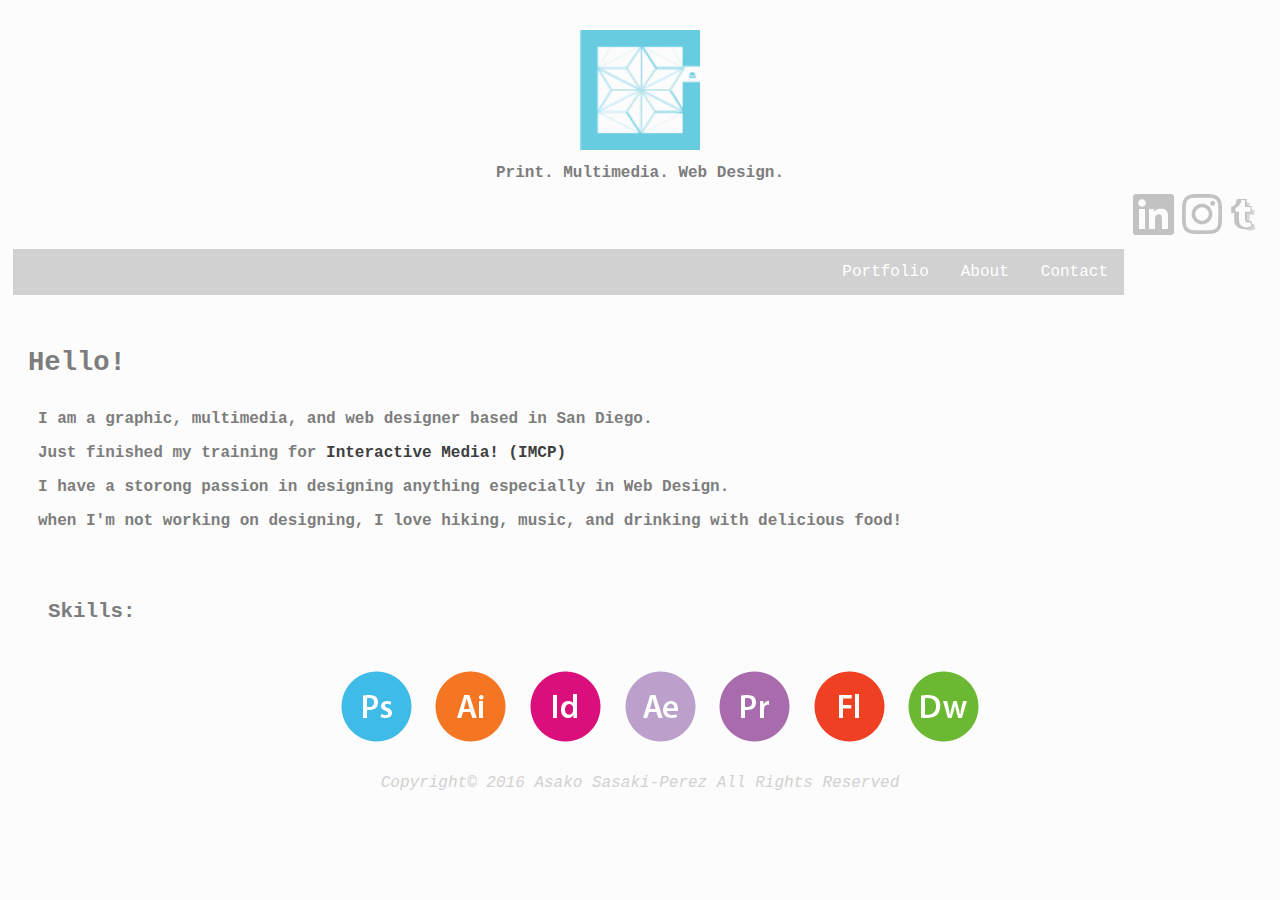
==== about.html @ d73a9f81 "Add files via upload" ====
<!doctype html>
<html>

<head>
<meta charset="UTF-8">

<link href="stylesheet-aboutme.css" rel="stylesheet" type="text/css">

<title>About</title>

</head>

<body>
<div id="logo" align="center">
<a href="index.html">
<img src="logo_color.png" width="120" height="120" alt="Logo"/>
</a>
</div>

<h4 align="center">Print. Multimedia. Web Design.</h4>

<div class="sns">
	<div id="tumblr">
    <a href="http://sako-saki.tumblr.com" target="_blank">
    <img src="tumblr_logo.png" width="40" height="40" alt="tumblr"/>
    </a>
	</div>
    
<div id="instagram">
	<a href="https://www.instagram.com/sako.saki" target="_blank">
    <img src="instagram_logo.png" width="40" height="40" alt="instagram"/>
    </a>
	</div>
    
<div id="linkedin">
	<a href="https://www.linkedin.com/in/asako-sasaki-perez-59077965" target="_blank">
    <img src="linkedin_logo.png" alt="linkedin"/>
    </a>
	</div>
</div>

<ul>
  <li><a href="contact.html">Contact</a></li>
  <li><a href="about.html">About</a></li>
  <div class="dropdown">
  <li><a href="index.html"><div class="dropbtn">Portfolio</div></a></li>
    <div class="dropdown-content">
      <a href="print.html">Print</a>
      <a href="multimedia.html">Multimedia</a>
      <a href="web.html">Web</a>
    </div>
  </div>
</ul>

<h2>Hello!</h2>
<h4 id="bio">
<p>I am a graphic, multimedia, and web designer based in San Diego.</p>
<p id="imcp">Just finished my training for <a href="imcp.html"><strong>Interactive Media! (IMCP) </strong></a></p>
<p>I have a storong passion in designing anything especially in Web Design.</p>
<p>when I'm not working on designing, I love hiking, music, and drinking with delicious food!</p>
</h4>

<br>

<h3>Skills:</h3>

<div class="adobeicon">
<div id="ps"><img src="photoshop_icon.png" alt="Photoshop"/></div>
<div id="ai"><img src="illustrator_icon.png" alt="Illustrator"/></div>
<div id="id"><img src="indesign_icon.png" alt="InDesign"/></div>
<div id="ae"><img src="aftereffects_icon.png" alt="After Effects"/></div>
<div id="fl"><img src="premierepro_icon.png" alt="Flash"/></div>
<div id="pr"><img src="flash_icon.png" alt="Premier Pro"/></div>
<div id="dw"><img src="dreamweaver_icon.png" alt="Dream Weaver"/></div>
</div>

</body>

<footer>
<div id="copyright"><em>Copyright© 2016 Asako Sasaki-Perez All Rights Reserved</em></div>
</footer>

</html>
---- stylesheet-aboutme.css ----
@charset "UTF-8";
/* CSS Document */

body {
	background-color: #fcfcfc;
	font-family: Courier;}

#logo {
	clear: both;
	margin: 30px auto 10px auto;
	overflow: auto;}
	
#logo a:hover {
	filter: hue-rotate(280deg);
	-webkit-filter: hue-rotate(280deg);}
	
h4 {
	color: #7D7D7D;
	margin-top: -0.7px;
	font-size: 1em;}
		
.sns {
	height: 40px;
	width: auto;}
	
#instagram {
	float: right;
	margin: -10px 0 10px 0px;
	clear: left;
	overflow: auto;}

#instagram a:hover {opacity: 0.6;}
	
#tumblr {
	float: right;
	margin: -10px 10px 10px 0px;
	clear: left;
	overflow: auto;}

#tumblr a:hover {opacity: 0.6;}

#linkedin {
	float: right;
	margin: -10px 3px 10px 5px;
	clear: left;
	overflow: auto;}

#linkedin a:hover {opacity: 0.6;}
	
ul {
	width: auto;
	list-style-type: none;
    margin: 5px;
    padding: 0;
    overflow: hidden;
    background-color: #d1d1d1;}

li {float: right;}

li a {
    display: block;
    color: white;
    text-align: center;
    padding: 14px 16px;
    text-decoration: none;}

li a:hover {background-color: #7D7D7D;}

.dropbtn {
    color: white;
    border: none;
    cursor: pointer;}
	
.dropdown {
    float: right;
	display: inline-block;}

.dropdown-content {
    margin: 45px -2.5px;
	display: none;
    position: absolute;
	overflow: auto;
    background-color: #f9f9f9;
    min-width: 160px;
    box-shadow: 0px 8px 16px 0px rgba(0,0,0,0.2);
	z-index: 1;}

.dropdown-content a {
    color: black;
    padding: 14px 16px;
    text-decoration: none;
    display: block;}	

.dropdown:hover .dropdown-content {display: block;}

.dropdown a:hover {background-color: #7D7D7D;}
	
h2 {
	color: #7D7D7D;
	font-size: 1.7em;
	padding: 30px 0 10px 20px;}
	
.adobeicon {
	text-align: center;
	margin: auto;
	width: auto;
	overflow: auto;}

#ps {
	display: inline-block;
	margin: 0 -20px 0 20px;}

#ai {
	display: inline-block;
	margin: 0 -20px 0 -20px;}
	
#id {
	display: inline-block;
	margin: 0 -20px 0 -20px;}
	
#ae {
	display: inline-block;
	margin: 0 -20px 0 -20px;}

#pr {
	display: inline-block;
	margin: 0 -20px 0 -20px;}

#fl {
	display: inline-block;
	margin: 0 -20px 0 -20px;}

#dw {
	display: inline-block;
	margin: 0 -20px 0 -20px;}

#bio {padding-left: 30px;}

h3 {
	color: #7D7D7D;
	font-size: 1.3em;
	padding: 10px 0 0px 40px;}

#imcp a:link {
	text-decoration: none;
	color: #3E3E3E;}
	
#imcp a:visited {
	text-decoration: none;
	color: #3E3E3E;}
	
#imcp a:hover {
	color: #7D7D7D;
	text-decoration: none;}
	
#imcp a:active {
	color: #7D7D7D;
	text-decoration: none;}  
	
#copyright {
	color: #d1d1d1;
	text-align: center;
	width: 100%; 
	bottom: 0px;
	font-family: Courier;}
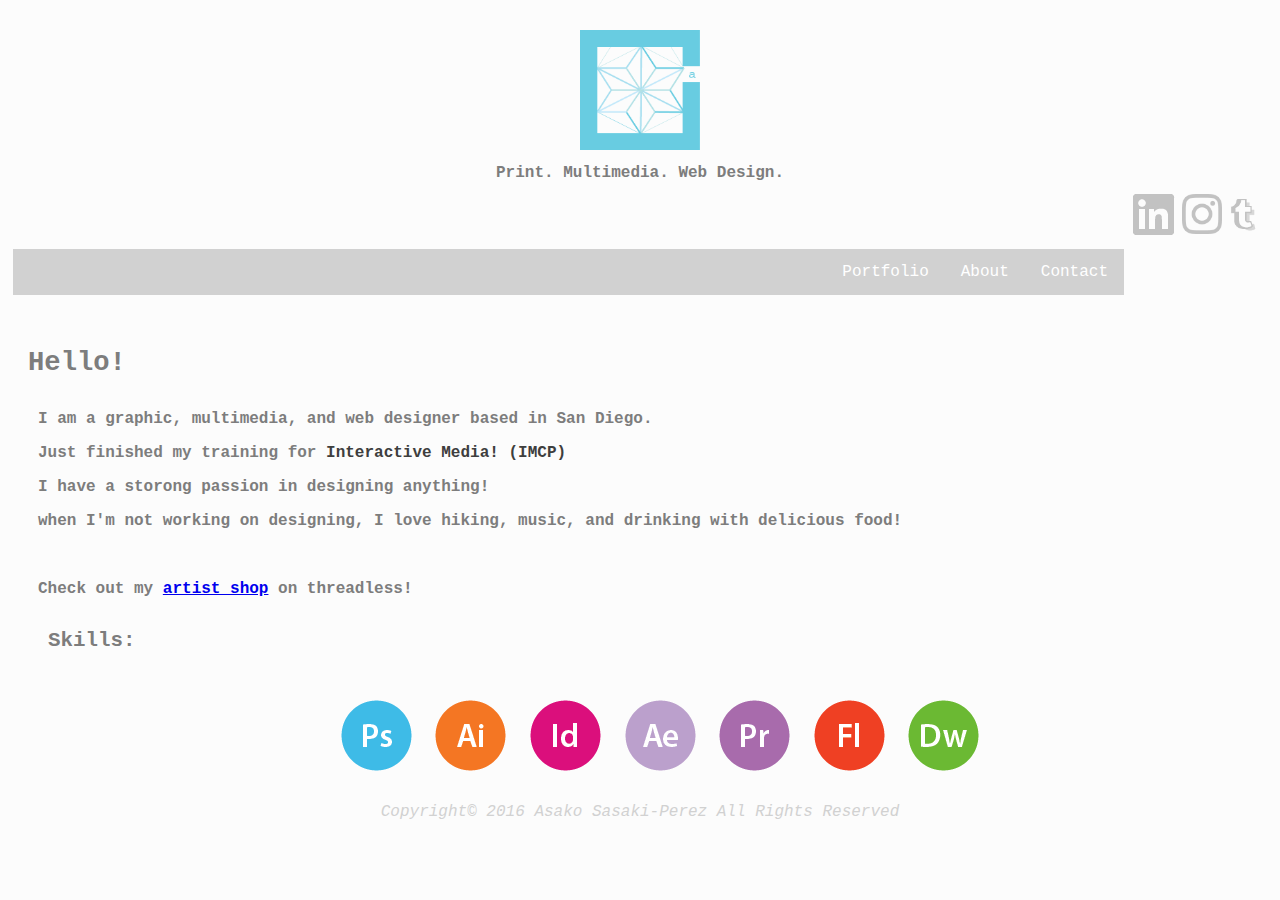
==== commit 5f7e7c67: "threadless added" ====
--- a/about.html
+++ b/about.html
@@ -56,11 +56,14 @@
 <h4 id="bio">
 <p>I am a graphic, multimedia, and web designer based in San Diego.</p>
 <p id="imcp">Just finished my training for <a href="imcp.html"><strong>Interactive Media! (IMCP) </strong></a></p>
-<p>I have a storong passion in designing anything especially in Web Design.</p>
+<p>I have a storong passion in designing anything!</p>
 <p>when I'm not working on designing, I love hiking, music, and drinking with delicious food!</p>
-</h4>
 
 <br>
+
+<p>Check out my <a href="https://www.threadless.com/@hempflower">artist shop</a> on threadless!</p>
+
+</h4>
 
 <h3>Skills:</h3>
 
@@ -80,4 +83,4 @@
 <div id="copyright"><em>Copyright© 2016 Asako Sasaki-Perez All Rights Reserved</em></div>
 </footer>
 
-</html>+</html>
--- a/stylesheet-aboutme.css
+++ b/stylesheet-aboutme.css
@@ -12,7 +12,10 @@
 	
 #logo a:hover {
 	filter: hue-rotate(280deg);
-	-webkit-filter: hue-rotate(280deg);}
+	-webkit-filter: hue-rotate(280deg);
+	-moz-filter: hue-rotate(280deg);
+    	-ms-filter: hue-rotate(280deg);
+    	-o-filter: hue-rotate(280deg);}
 	
 h4 {
 	color: #7D7D7D;
@@ -160,7 +163,7 @@
 #copyright {
 	color: #d1d1d1;
 	text-align: center;
-	width: 100%; 
+	width: 100%;
 	bottom: 0px;
 	font-family: Courier;}
 	
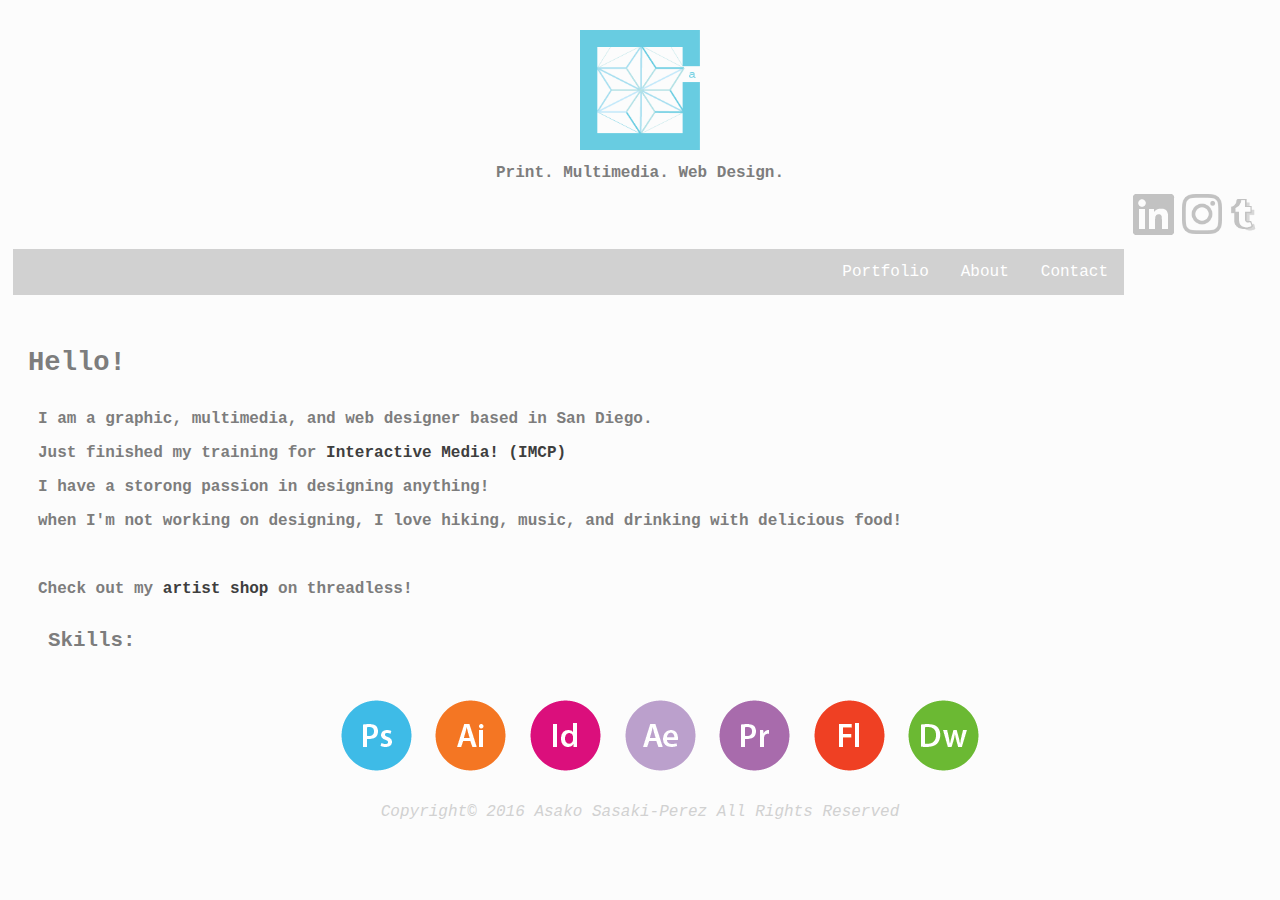
==== commit 6cd79051: "threadless fixed" ====
--- a/about.html
+++ b/about.html
@@ -61,7 +61,7 @@
 
 <br>
 
-<p>Check out my <a href="https://www.threadless.com/@hempflower">artist shop</a> on threadless!</p>
+<p id="imcp">Check out my <a href="https://www.threadless.com/@hempflower">artist shop</a> on threadless!</p>
 
 </h4>
 
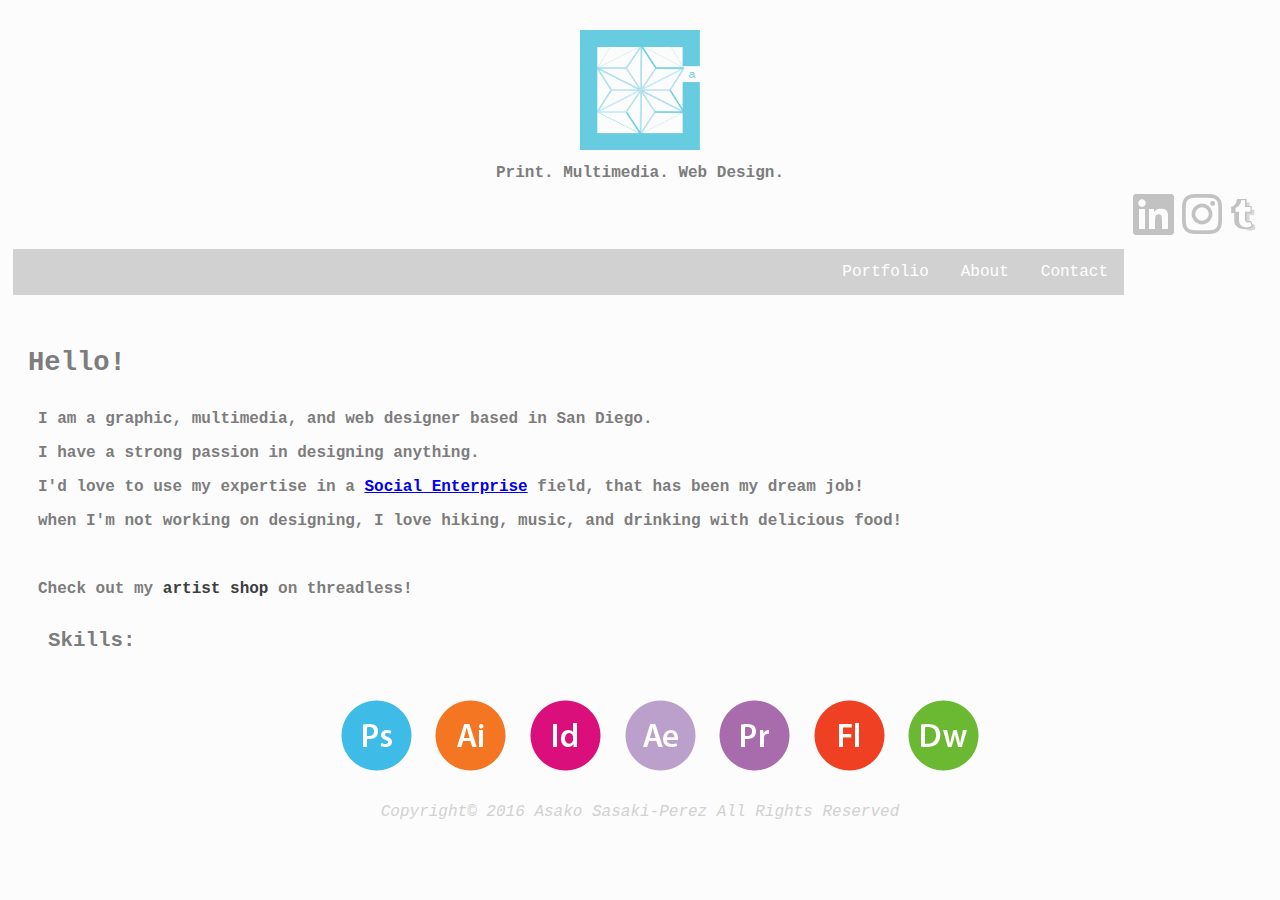
==== commit 39527df0: "Updated About Me" ====
--- a/about.html
+++ b/about.html
@@ -55,8 +55,8 @@
 <h2>Hello!</h2>
 <h4 id="bio">
 <p>I am a graphic, multimedia, and web designer based in San Diego.</p>
-<p id="imcp">Just finished my training for <a href="imcp.html"><strong>Interactive Media! (IMCP) </strong></a></p>
-<p>I have a storong passion in designing anything!</p>
+<p>I have a strong passion in designing anything.</p>
+<p>I'd love to use my expertise in a <a href="https://en.wikipedia.org/wiki/Social_enterprise">Social Enterprise</a> field, that has been my dream job!
 <p>when I'm not working on designing, I love hiking, music, and drinking with delicious food!</p>
 
 <br>
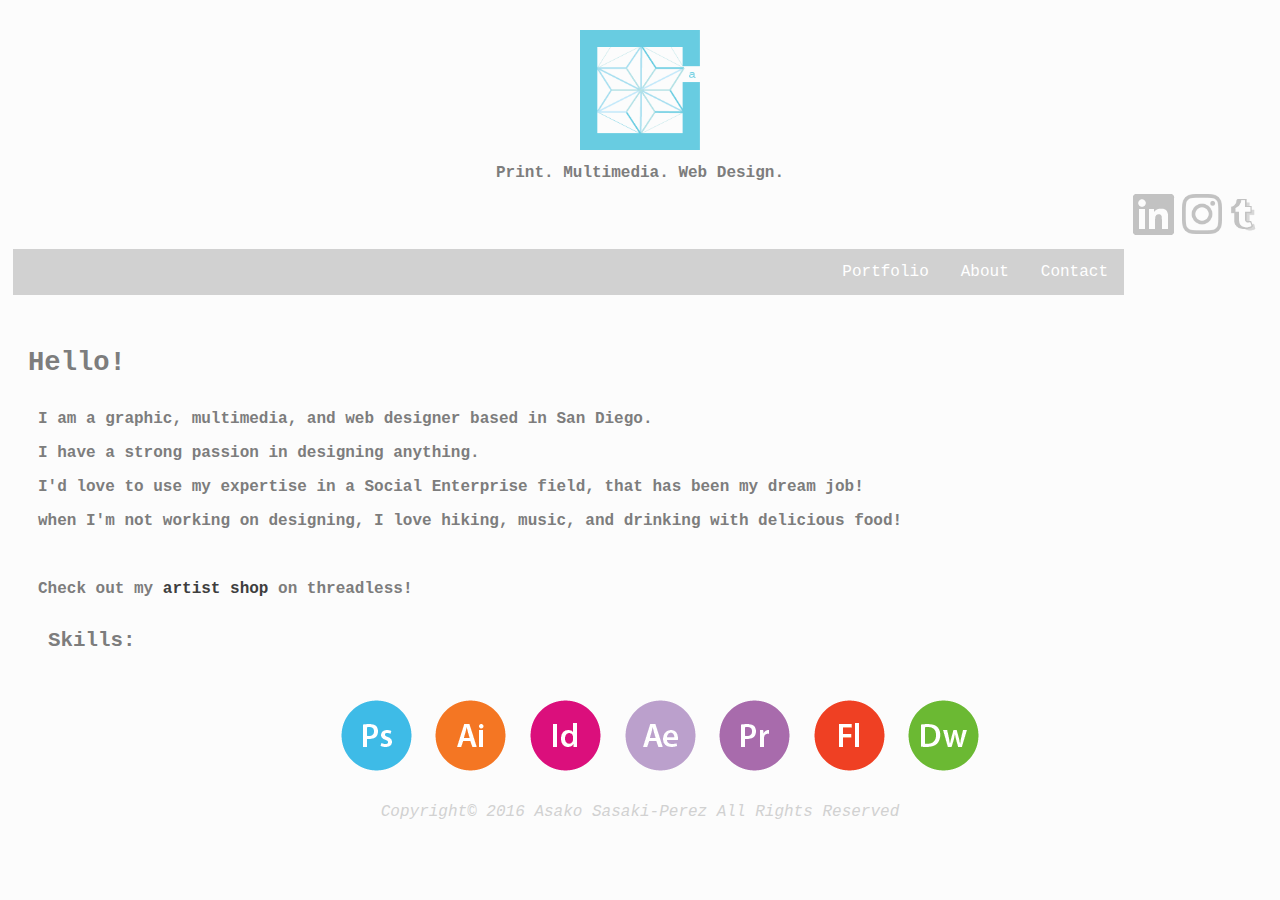
==== commit 88bfad89: "About me updated" ====
--- a/about.html
+++ b/about.html
@@ -56,7 +56,7 @@
 <h4 id="bio">
 <p>I am a graphic, multimedia, and web designer based in San Diego.</p>
 <p>I have a strong passion in designing anything.</p>
-<p>I'd love to use my expertise in a <a href="https://en.wikipedia.org/wiki/Social_enterprise">Social Enterprise</a> field, that has been my dream job!
+	<p>I'd love to use my expertise in a Social Enterprise field, that has been my dream job!</p>
 <p>when I'm not working on designing, I love hiking, music, and drinking with delicious food!</p>
 
 <br>
